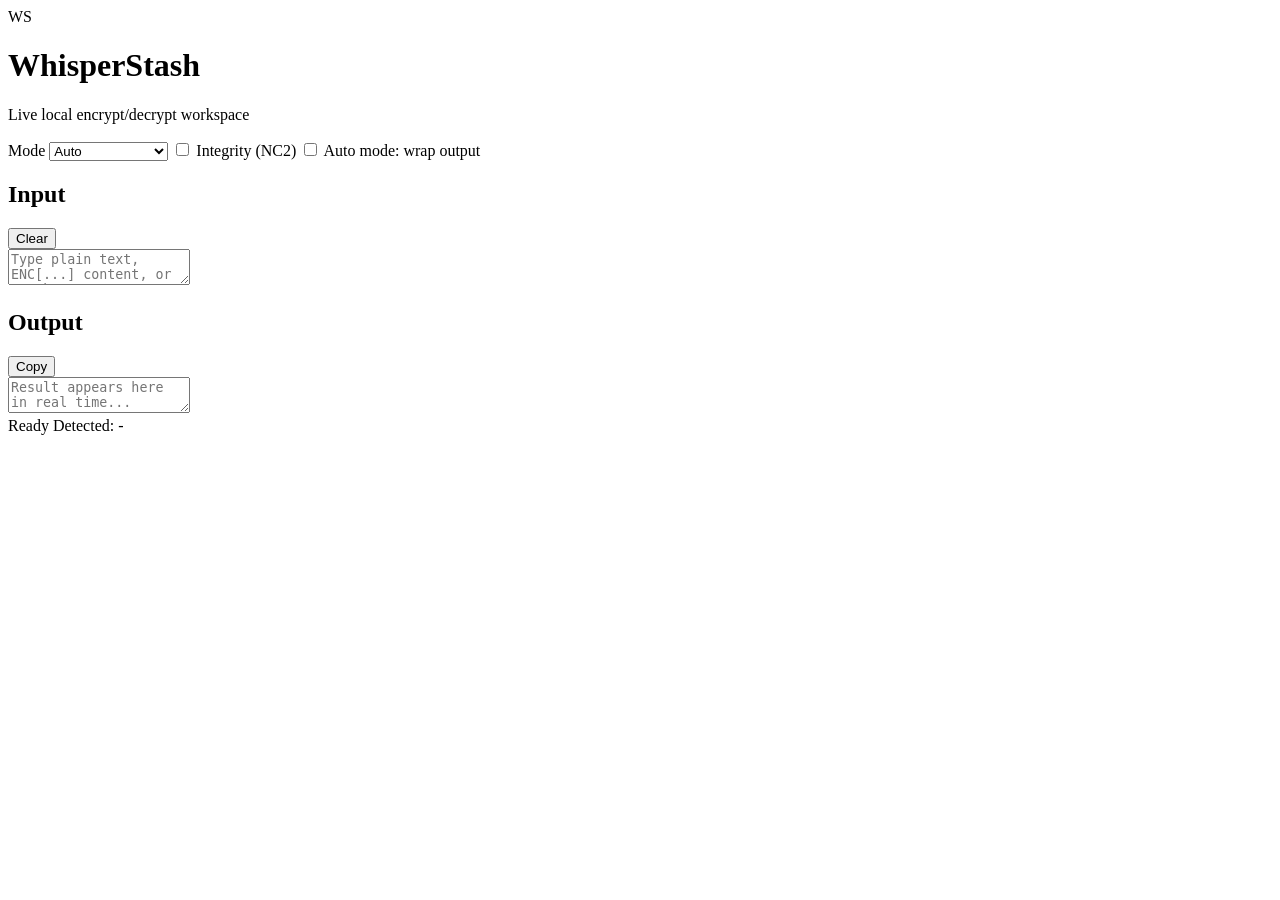
==== whisperstash_ui/index.html @ f3e70906 "Add modern local web UI with live auto encrypt/decrypt" ====
<!doctype html>
<html lang="en">
  <head>
    <meta charset="UTF-8" />
    <meta name="viewport" content="width=device-width, initial-scale=1.0" />
    <title>WhisperStash UI</title>
    <link rel="stylesheet" href="/styles.css" />
  </head>
  <body>
    <main class="app-shell">
      <header class="topbar">
        <div class="brand">
          <div class="brand-mark">WS</div>
          <div>
            <h1>WhisperStash</h1>
            <p>Live local encrypt/decrypt workspace</p>
          </div>
        </div>
        <div class="controls">
          <label>
            Mode
            <select id="mode">
              <option value="auto" selected>Auto</option>
              <option value="encrypt">Encrypt</option>
              <option value="decrypt">Decrypt</option>
              <option value="wrap">Wrap ENC[...]</option>
              <option value="unwrap">Unwrap ENC[...]</option>
            </select>
          </label>
          <label class="check"><input id="integrity" type="checkbox" /> Integrity (NC2)</label>
          <label class="check"><input id="autoWrap" type="checkbox" /> Auto mode: wrap output</label>
        </div>
      </header>

      <section class="panes">
        <article class="pane">
          <div class="pane-head">
            <h2>Input</h2>
            <button id="clearInput" type="button">Clear</button>
          </div>
          <textarea id="input" placeholder="Type plain text, ENC[...] content, or a token..."></textarea>
        </article>

        <article class="pane">
          <div class="pane-head">
            <h2>Output</h2>
            <button id="copyOutput" type="button">Copy</button>
          </div>
          <textarea id="output" readonly placeholder="Result appears here in real time..."></textarea>
        </article>
      </section>

      <footer class="statusbar">
        <span id="status">Ready</span>
        <span id="detected">Detected: -</span>
      </footer>
    </main>

    <script src="/app.js"></script>
  </body>
</html>
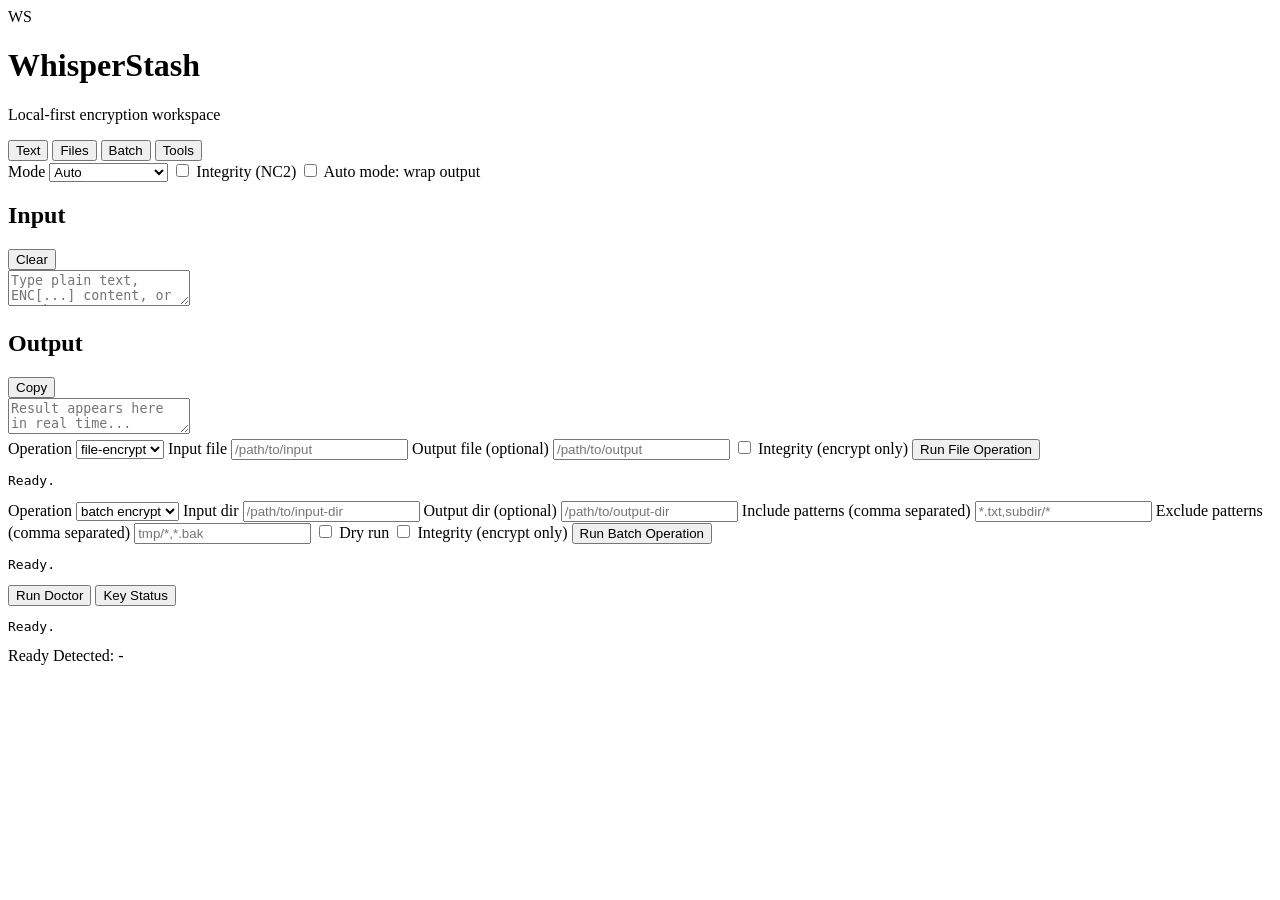
==== commit 82a42bab: "Add tabbed UI for text, files, batch, and tools workflows" ====
--- a/whisperstash_ui/index.html
+++ b/whisperstash_ui/index.html
@@ -13,9 +13,18 @@
           <div class="brand-mark">WS</div>
           <div>
             <h1>WhisperStash</h1>
-            <p>Live local encrypt/decrypt workspace</p>
+            <p>Local-first encryption workspace</p>
           </div>
         </div>
+        <div class="tabbar">
+          <button class="tab active" data-tab="text">Text</button>
+          <button class="tab" data-tab="files">Files</button>
+          <button class="tab" data-tab="batch">Batch</button>
+          <button class="tab" data-tab="tools">Tools</button>
+        </div>
+      </header>
+
+      <section class="panel active" id="tab-text">
         <div class="controls">
           <label>
             Mode
@@ -30,24 +39,88 @@
           <label class="check"><input id="integrity" type="checkbox" /> Integrity (NC2)</label>
           <label class="check"><input id="autoWrap" type="checkbox" /> Auto mode: wrap output</label>
         </div>
-      </header>
 
-      <section class="panes">
-        <article class="pane">
-          <div class="pane-head">
-            <h2>Input</h2>
-            <button id="clearInput" type="button">Clear</button>
-          </div>
-          <textarea id="input" placeholder="Type plain text, ENC[...] content, or a token..."></textarea>
-        </article>
+        <div class="panes">
+          <article class="pane">
+            <div class="pane-head">
+              <h2>Input</h2>
+              <button id="clearInput" type="button">Clear</button>
+            </div>
+            <textarea id="input" placeholder="Type plain text, ENC[...] content, or a token..."></textarea>
+          </article>
 
-        <article class="pane">
-          <div class="pane-head">
-            <h2>Output</h2>
-            <button id="copyOutput" type="button">Copy</button>
-          </div>
-          <textarea id="output" readonly placeholder="Result appears here in real time..."></textarea>
-        </article>
+          <article class="pane">
+            <div class="pane-head">
+              <h2>Output</h2>
+              <button id="copyOutput" type="button">Copy</button>
+            </div>
+            <textarea id="output" readonly placeholder="Result appears here in real time..."></textarea>
+          </article>
+        </div>
+      </section>
+
+      <section class="panel" id="tab-files">
+        <div class="grid-form">
+          <label>
+            Operation
+            <select id="fileOp">
+              <option value="file-encrypt">file-encrypt</option>
+              <option value="file-decrypt">file-decrypt</option>
+              <option value="b64-to-enc">b64-to-enc</option>
+            </select>
+          </label>
+          <label>
+            Input file
+            <input id="fileInput" placeholder="/path/to/input" />
+          </label>
+          <label>
+            Output file (optional)
+            <input id="fileOutput" placeholder="/path/to/output" />
+          </label>
+          <label class="check"><input id="fileIntegrity" type="checkbox" /> Integrity (encrypt only)</label>
+          <button id="runFileOp" type="button">Run File Operation</button>
+        </div>
+        <pre id="filesResult" class="result">Ready.</pre>
+      </section>
+
+      <section class="panel" id="tab-batch">
+        <div class="grid-form">
+          <label>
+            Operation
+            <select id="batchOp">
+              <option value="batch-encrypt">batch encrypt</option>
+              <option value="batch-decrypt">batch decrypt</option>
+            </select>
+          </label>
+          <label>
+            Input dir
+            <input id="batchInDir" placeholder="/path/to/input-dir" />
+          </label>
+          <label>
+            Output dir (optional)
+            <input id="batchOutDir" placeholder="/path/to/output-dir" />
+          </label>
+          <label>
+            Include patterns (comma separated)
+            <input id="batchInclude" placeholder="*.txt,subdir/*" />
+          </label>
+          <label>
+            Exclude patterns (comma separated)
+            <input id="batchExclude" placeholder="tmp/*,*.bak" />
+          </label>
+          <label class="check"><input id="batchDryRun" type="checkbox" /> Dry run</label>
+          <label class="check"><input id="batchIntegrity" type="checkbox" /> Integrity (encrypt only)</label>
+          <button id="runBatchOp" type="button">Run Batch Operation</button>
+        </div>
+        <pre id="batchResult" class="result">Ready.</pre>
+      </section>
+
+      <section class="panel" id="tab-tools">
+        <div class="tool-row">
+          <button id="runDoctor" type="button">Run Doctor</button>
+          <button id="runKeyStatus" type="button">Key Status</button>
+        </div>
+        <pre id="toolsResult" class="result">Ready.</pre>
       </section>
 
       <footer class="statusbar">
